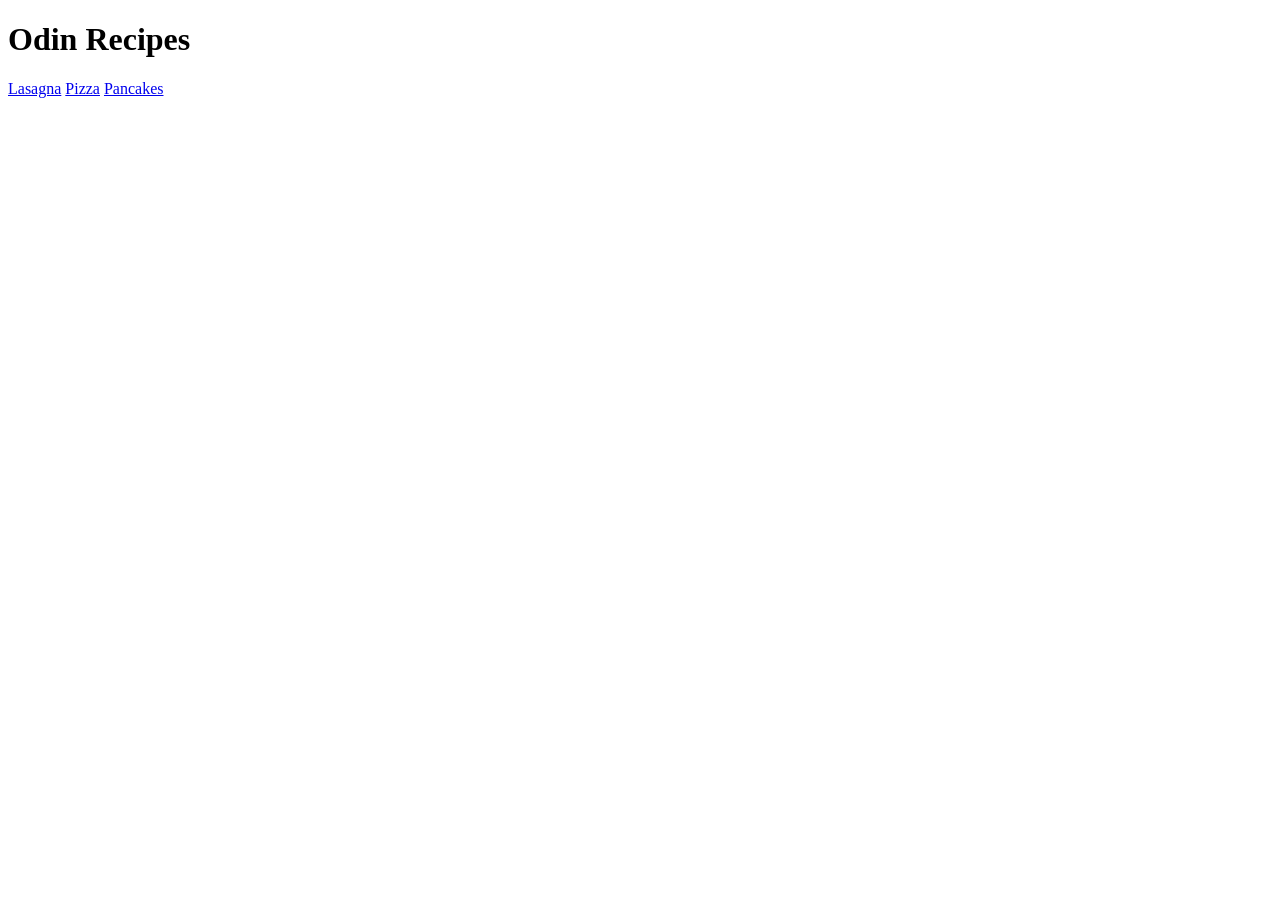
==== index.html @ bc507da0 "Add recipe pages and content" ====
<!DOCTYPE html>
<html lang="en">
<head>
    <meta charset="UTF-8">
    <meta name="viewport" content="width=device-width, initial-scale=1.0">
    <title>Odin Recipes</title>
</head>
<body>
    <h1>Odin Recipes</h1>
    <a href="recipes/lasagna.html">Lasagna</a>
    <a href="recipes/pizza.html">Pizza</a>
    <a href="recipes/pancakes.html">Pancakes</a>
</body>
</html>
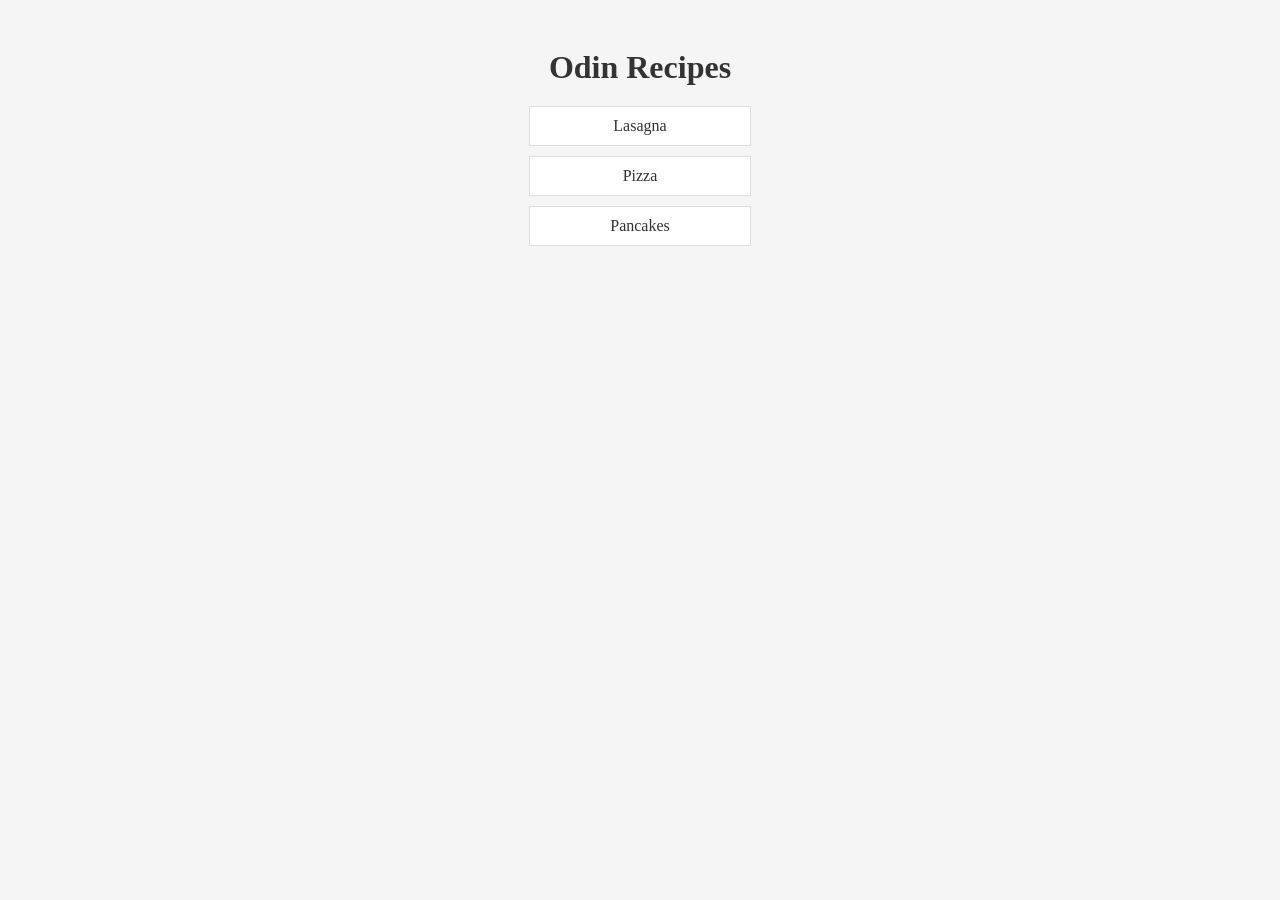
==== commit c98eb6ea: "Style recipes pages" ====
--- a/index.html
+++ b/index.html
@@ -4,11 +4,12 @@
     <meta charset="UTF-8">
     <meta name="viewport" content="width=device-width, initial-scale=1.0">
     <title>Odin Recipes</title>
+    <link rel="stylesheet" href="style.css">
 </head>
 <body>
     <h1>Odin Recipes</h1>
-    <a href="recipes/lasagna.html">Lasagna</a>
-    <a href="recipes/pizza.html">Pizza</a>
-    <a href="recipes/pancakes.html">Pancakes</a>
+    <a class="recipe-link" href="recipes/lasagna.html">Lasagna</a>
+    <a class="recipe-link" href="recipes/pizza.html">Pizza</a>
+    <a class="recipe-link" href="recipes/pancakes.html">Pancakes</a>
 </body>
 </html>
--- a/style.css
+++ b/style.css
@@ -0,0 +1,38 @@
+body {
+  background-color: #f5f5f5;
+  padding: 20px;
+}
+
+h1 {
+  color: #333;
+  text-align: center;
+  margin-bottom: 20px;
+}
+
+a {
+  display: block;
+  margin-bottom: 10px;
+  color: #333;
+  text-decoration: none;
+  padding: 10px;
+  background-color: white;
+  width: 200px;
+  margin: 0 auto 10px;
+  text-align: center;
+  border: 1px solid #ddd;
+}
+
+a:hover {
+  background-color: #dbeafe;
+}
+
+img {
+  width: 400px;
+  display: block;
+  margin: 0 auto 20px;
+}
+
+p,
+li {
+  line-height: 1.6;
+}
